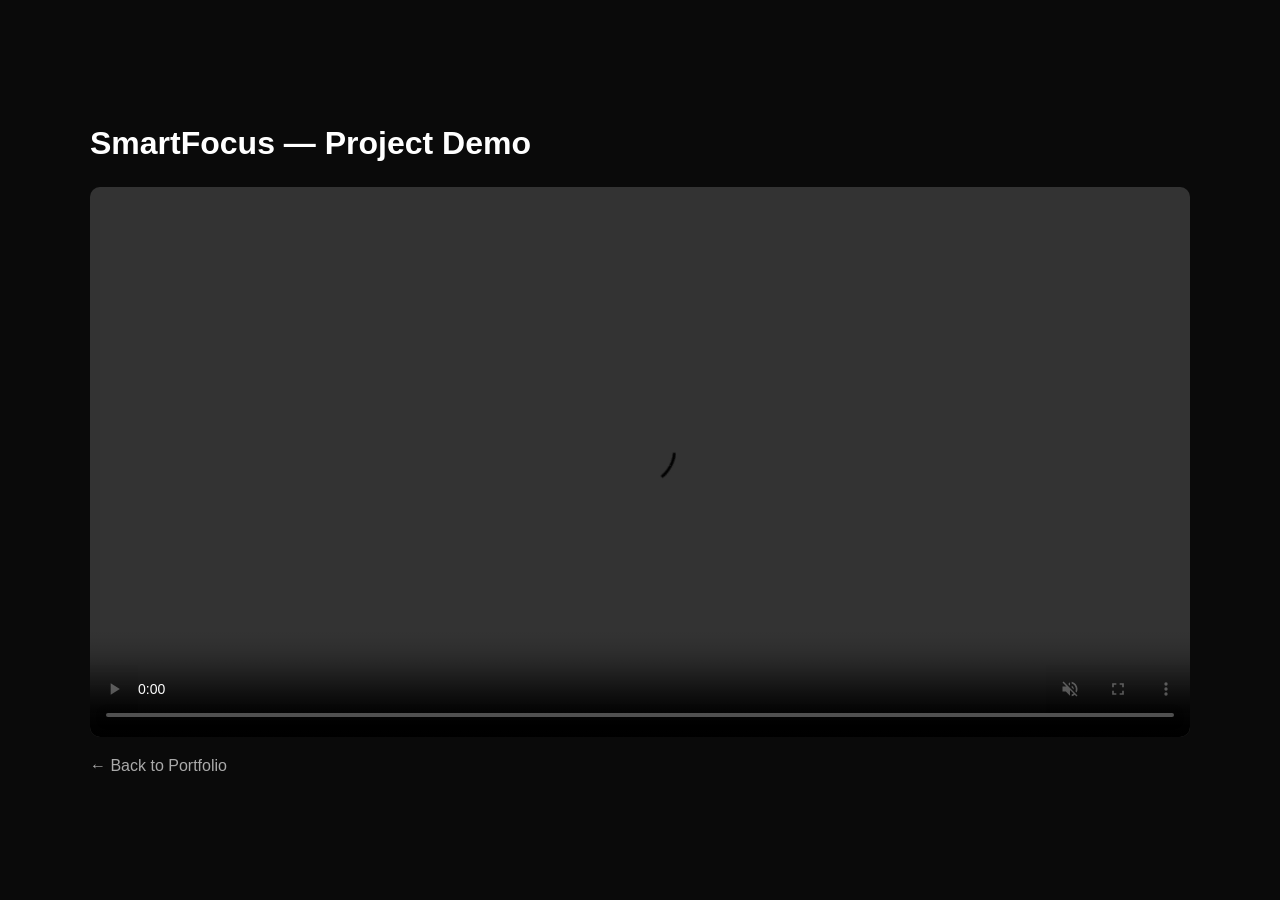
==== smartfocus_demo.html @ 23941fe4 "Initial portfolio website" ====
<!DOCTYPE html>
<html lang="en">
<head>
    <meta charset="UTF-8">
    <meta name="viewport" content="width=device-width, initial-scale=1.0">

    <title>SmartFocus Demo | Srijan Poudel</title>

    <style>
        * {
            margin: 0;
            padding: 0;
            box-sizing: border-box;
        }

        body {
            min-height: 100vh;
            background: #0a0a0a;
            color: #fff;
            font-family: Arial, sans-serif;
            display: flex;
            align-items: center;
            justify-content: center;
            padding: 30px;
        }

        .video-page {
            width: 100%;
            max-width: 1100px;
        }

        h1 {
            margin-bottom: 25px;
            font-size: 2rem;
        }

        video {
            width: 100%;
            display: block;
            border-radius: 10px;
            background: #111;
        }

        .back {
            display: inline-block;
            margin-top: 20px;
            color: #aaa;
            text-decoration: none;
        }

        .back:hover {
            color: #fff;
        }
    </style>
</head>

<body>

    <div class="video-page">

        <h1>SmartFocus — Project Demo</h1>

        <video controls autoplay muted playsinline>
            <source src="assets/projects/smartfocus/smartfocus-demo.mp4" type="video/mp4">
            Your browser does not support the video tag.
        </video>

        <a href="index.html" class="back">← Back to Portfolio</a>

    </div>

</body>
</html>
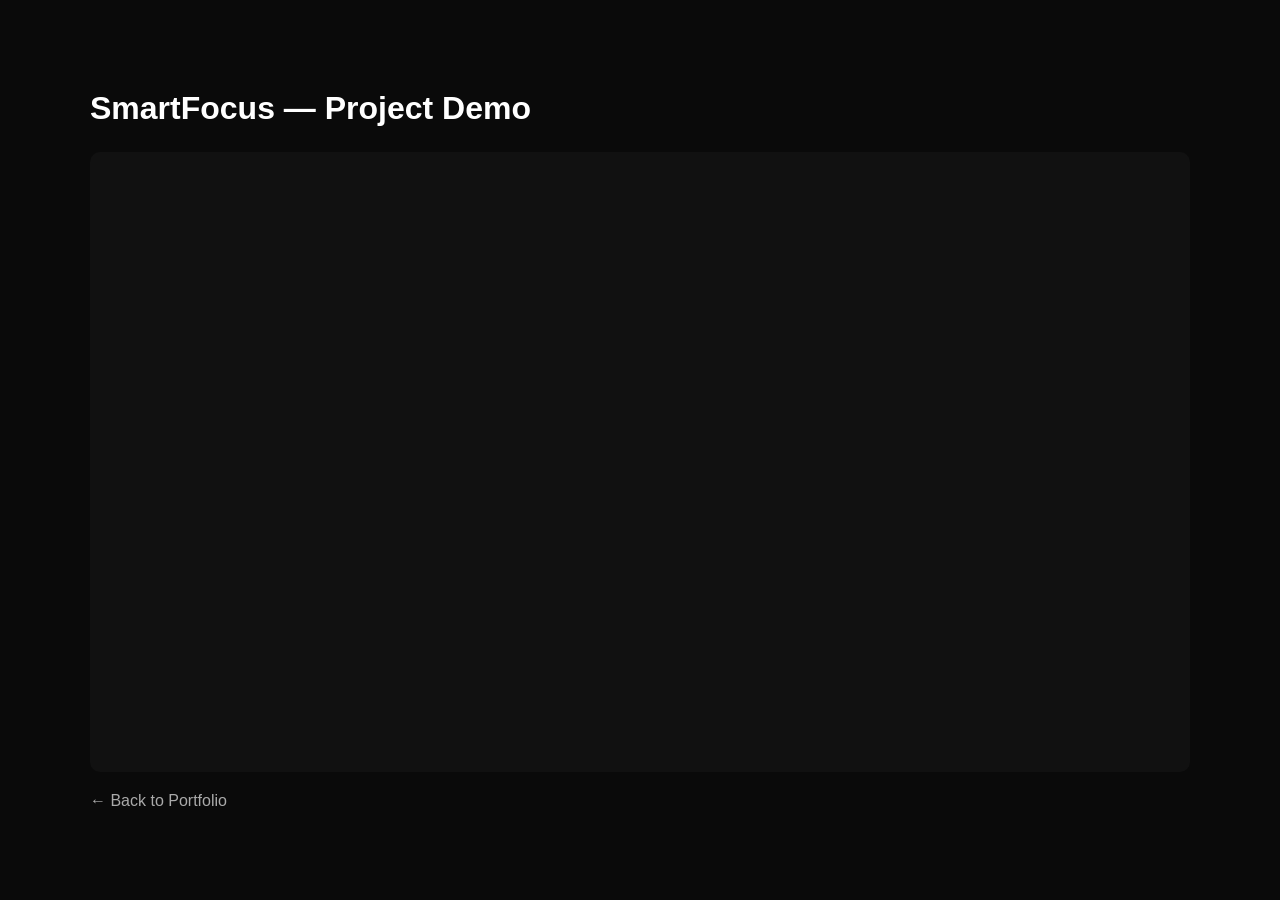
==== commit 13c9b940: "Initial portfolio website" ====
--- a/smartfocus_demo.html
+++ b/smartfocus_demo.html
@@ -34,12 +34,14 @@
             font-size: 2rem;
         }
 
-        video {
-            width: 100%;
-            display: block;
-            border-radius: 10px;
-            background: #111;
-        }
+       iframe {
+    width: 100%;
+    height: 620px;
+    display: block;
+    border: none;
+    border-radius: 10px;
+    background: #111;
+}
 
         .back {
             display: inline-block;
@@ -60,10 +62,13 @@
 
         <h1>SmartFocus — Project Demo</h1>
 
-        <video controls autoplay muted playsinline>
-            <source src="assets/projects/smartfocus/smartfocus-demo.mp4" type="video/mp4">
-            Your browser does not support the video tag.
-        </video>
+<iframe
+    src="https://res.cloudinary.com/kdejhrac/video/upload/v1789201612/Video_Project_1.mp4"
+    width="100%"
+    height="620"
+    allow="autoplay; fullscreen"
+    allowfullscreen>
+</iframe>
 
         <a href="index.html" class="back">← Back to Portfolio</a>
 
